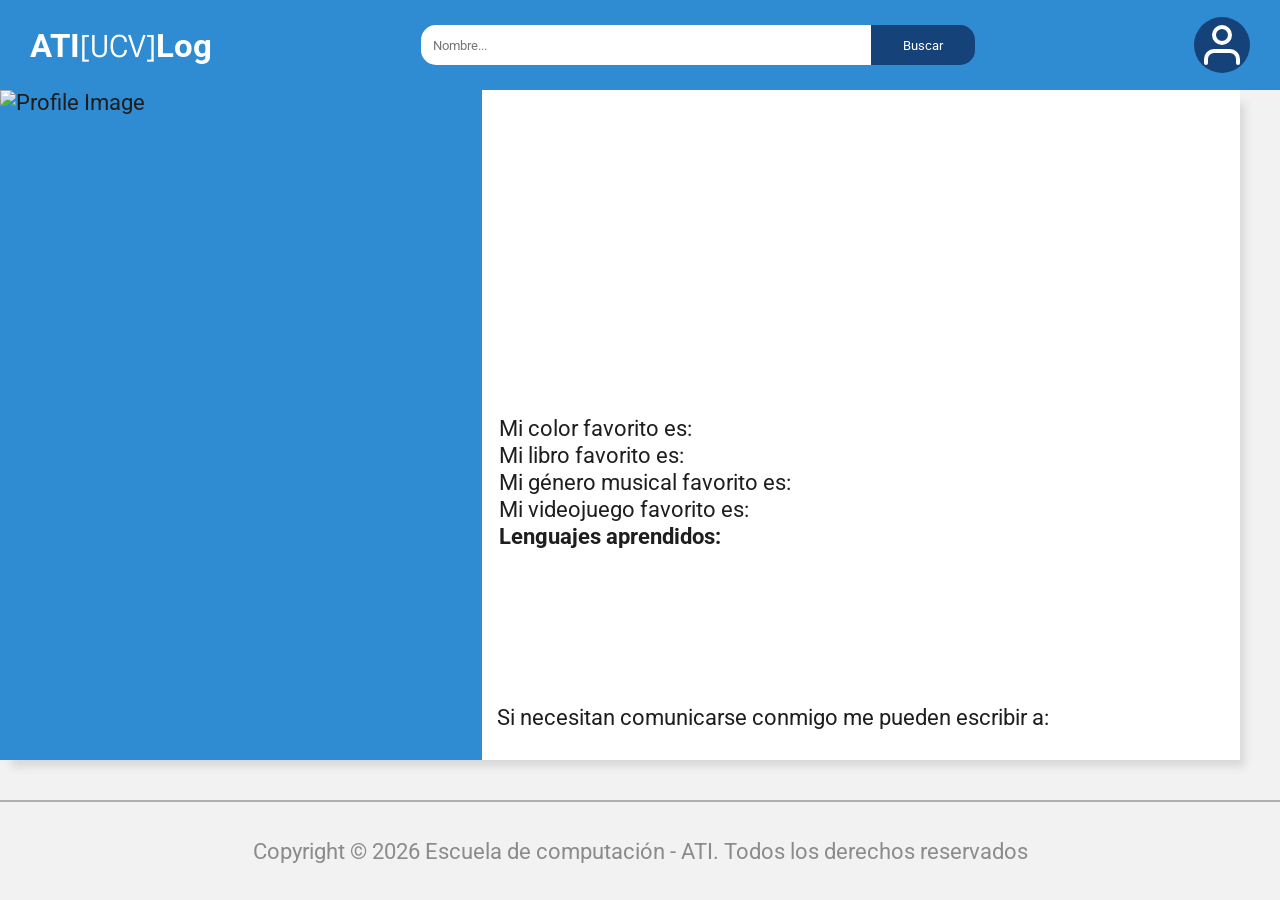
==== profile.html @ 92401bae "listado de perﬁles dinámico usando javascript" ====
<!DOCTYPE html>
<html lang="en">

<head>
    <meta charset="UTF-8">
    <meta name="viewport" content="width=device-width, initial-scale=1.0">
    <link rel="icon" sizes="32x32" href="../icon/cropped-logonuevo-32x32.png">
    <link rel="icon" sizes="192x192" href="../icon/cropped-logonuevo-192x192.png">
    <title>Edwyn Guzmán</title>
    <link rel="stylesheet" href="../css/style.css">
</head>

<body>
    <header class="header">
        <nav class="nav">
            <div class="nav-container-icon">
                <h1 class="icono" onclick="window.location.href='/index.html'">ATI<span>[UCV]</span>Log</h1>
            </div>

            <div class="nav-container-search">
                <div class="search-box">
                    <input type="text" placeholder="Nombre..." class="search-input">
                    <button class="search-button">Buscar</button>
                </div>
            </div>

            <div class="nav-container-user">
                <div class="user-box">
                    <img src="../icon/userIcon.svg" alt="User Icon" class="user-icon">
                </div>

                <div class="user-menu">
                    <img src="../icon/menuIcon.svg" alt="User Icon Menu" class="user-menu-icon">
                </div>
            </div>
        </nav>
    </header>
    <section class="profile-container">
        <div class="profile-container-left">
            <div>
               <picture>
                    <source media="(max-width: 768px)" srcset="./30326271Small.jpg"  class="profile-img" type="image/jpeg">
                    <img src="./30326271Big.jpg" alt="Profile Image" class="profile-img">
                </picture>
            </div>
        </div>
        <div class="profile-container-right">
            <h1 class="profile-title"></h1>

            <p class="profile-description">


            </p>

            <table class="profile-container-feature">
                <tr class="feature-1">
                    <td>Mi color favorito es: </td>
                    <td>  </td>
                </tr>
                <tr class="feature-2">
                    <td>Mi libro favorito es: </td>
                    <td></td>
                </tr>
                <tr class="feature-3">
                    <td>Mi género musical favorito es: </td>
                    <td></td>
                </tr>
                <tr class="feature-4">
                    <td>Mi videojuego favorito es: </td>
                    <td></td>
                </tr>

                <tr class="feature-5">
                    <td>Lenguajes aprendidos: </td>
                    <td></td>
                </tr>
            </table>

            <div class="contact-info">
                <p>
                    Si necesitan comunicarse conmigo me pueden escribir a:
                    <a href="mailto:edwynjesus30@gmail.com">
                       
                    </a>
                </p>

            </div>


        </div>
    </section>
    <footer class="footer">
        <p>Copyright © 2026 Escuela de computación - ATI. Todos los derechos reservados</p>
    </footer>
</body>

</html>
---- css/style.css ----
@import './_theme.css';

 :root {
     --img-profile-sm: 240px;
     --img-profile-md: 260px;

 }


 @media (width <=1200px) {
     :root {
         --img-profile-md: 240px;

     }

 }

 /* Estilos compartidos */
 * {
     margin: 0;
     padding: 0;
     box-sizing: border-box;
     font-family: var(--primary-font);
     color: var(--grey-950);
 }

 html {
     font-size: 22px;
 }

 body {
     background-color: var(--grey-50);
     display: grid;
     grid-template-rows: auto 1fr auto;
     height: 100vh;
 }

 source {
     position: absolute;
 }

 .header {
     background-color: var(--main-color);
     min-height: 90px;
     display: flex;
     align-items: center;
 }

 .nav {
     display: flex;
     align-items: center;
     justify-content: space-between;
     padding: 0 30px;
     height: 100%;
     flex-grow: 1;
     gap: 30px;
 }

 .nav-container-icon {
     flex: 0.3;
 }

 .icono {
     color: var(--white);
     cursor: pointer;
 }

 .icono span {
     color: var(--white);
     font-size: 1.4rem;
     font-weight: lighter;
     font-family: var(--flex-font);
 }

 .search-box {
     display: flex;
     align-items: center;
     justify-content: center;
     flex: 1;
 }

 .nav-container-search {
     flex: 0.5;
     display: flex;
     justify-content: center;

 }

 .search-input {
     padding: 8px 12px;
     border: none;
     border-radius: 15px 0 0 15px;
     outline: none;
     height: 40px;
     flex: 0.8;
 }

 .search-button {
     padding: 8px 12px;
     border: none;
     background-color: var(--accent-color);
     color: var(--white);
     cursor: pointer;
     height: 40px;
     border-radius: 0px 15px 15px 0px;
     padding: 8px 12px;
     flex: 0.15;
 }

 .nav-container-user {
     flex: 0.2;
     display: flex;
     justify-content: flex-end;
 }

 .user-box {
     display: flex;
     align-items: center;
     background-color: var(--accent-color);
     padding: 8px 10px;
     border-radius: 50%;
     cursor: pointer;
 }

 .user-menu {
     display: none;
 }

 .user-menu-icon {
     width: 40px;
     height: 40px;
     cursor: pointer;
 }

 .footer {
     display: flex;
     justify-content: center;
     align-items: center;
     text-align: center;
     padding: 15px 0;
     border-top: 2px solid var(--grey-200);
     height: 100px;

 }

 .footer p {
     color: var(--grey-400);
 }

 /*  Estilos de home/index.html */

 .home-container {
     max-width: 1290px;
     margin: 0 auto;
     padding: 25px;
     width: 100%;
     margin-bottom: 10px;
 }

 .home-container-title {
     margin: 0 auto;
     margin-bottom: 25px;
     padding-left: 10px;

 }

 .title {
     font-size: 1.5rem;
 }

 .home-container-cards {
     display: grid;
     grid-template-columns: repeat(auto-fit, minmax(var(--img-profile-md), 1fr));
     grid-template-rows: auto;
     gap: 30px;
     justify-items: center;


 }

 .card {
     display: flex;
     flex-direction: column;
     padding-bottom: 20px;
     border-radius: 20px;
     background-color: var(--main-color);
     overflow: hidden;
     min-width: var(--img-profile-md);
     transition: transform 0.3s ease, background-color 0.3s ease;
     cursor: pointer;
 }

 .card:hover {
     transform: scale(1.08) rotate(5deg);
     background-color: var(--accent-color);
 }

 .card-bottom {
     display: flex;
     align-items: center;
 }

 .card-container-img {
     width: 100%;
     height: 100%;
     overflow: hidden;
     display: flex;
 }

 .card-profile-img {
     width: 100%;
     max-height: var(--img-profile-md);
     object-fit: cover;
 }

 .card-bottom {
     padding: 15px;
     background-color: var(--white);
 }

 .card-title {
     font-size: 1.2rem;
     font-weight: 500;
 }



 /* Estilos de profile.html */

 .profile-container {
     display: flex;
     flex-direction: row;
     justify-content: center;
     margin-right: 40px;
     margin-bottom: 40px;
     box-shadow: 8px 10px 8px -3px var(--grey-100);
     background-color: var(--white);
     max-height: 700px;
     max-width: 1500px;
 }

 .profile-container-left {
     flex: 0.4;
     background-color: var(--main-color);
     padding-right: 6px;
     position: relative;
 }

 .profile-container-left div {
     display: flex;
     height: 100%;
 }

 .profile-container-left div picture {
     display: flex;
     flex: 1;

 }

 .profile-container-right {
     flex: 0.6;
     padding: 15px 30px 30px 15px;
     display: flex;
     flex-direction: column;
     justify-content: space-between;
     gap: 20px;
 }


 .profile-img {
     width: 100%;
     height: auto;
     border-bottom-right-radius: 18%;
     object-fit: cover;
 }

 .profile-title {
     color: var(--main-color);
 }


 .profile-description {
     font-style: italic;
     font-family: var(--condensed-font);
     max-width: 98%;
 }

 .feature-5 {
     font-weight: bold;
 }

 .contact-info a {
     font-weight: bold;
     color: var(--main-color);
     cursor: pointer;
 }

 .contact-info a:active,
 .contact-info a:visited {
     color: var(--accent-color);
 }

 /* Estilos para dispositivos móviles */
 @media (width <=480px) {

     html {
         font-size: 12px;
     }

     .nav-container-search {
         display: none;
     }

     .header {

         min-height: 70px;

     }

     .profile-container {
         flex-direction: column;
         max-height: max-content;
     }


     .card {
         min-width: var(--img-profile-sm);


     }

     .card-profile-img {
         max-height: var(--img-profile-sm);
     }

     .nav {
         padding: 0 10px;

     }

     .home-container {
         padding-left: 10px;
         padding-right: 10px;
     }

     .profile-container-left {
         flex: 0.5;
         padding-right: 0;
         padding-bottom: 6px;
     }

     .profile-container-right {
         flex: 0.5;
     }

     .profile-container {
         margin-right: 0;
         margin-bottom: 20px;

     }

     .user-box {
         display: none;
     }

     .user-menu {
         display: block;
     }

     .user-menu-icon {
         width: 30px;
         height: 30px;

     }

     .profile-img {
         max-height: 480px;
     }


 }

 /* Estilos para tablets y dispositivos con pantallas medianas */
 @media (481px <=width <=768px) {
     html {
         font-size: 14px;
     }

     .nav-container-search {
         display: none;
     }

     .profile-container {
         flex-direction: column;
         max-height: max-content;
     }

     .header {

         min-height: 70px;

     }

     .nav {
         padding: 0 25px;

     }


     .home-container-cards {
         gap: 60px;
     }

     .profile-container-left {
         flex: 0.5;
         padding-right: 0;
         padding-bottom: 6px;
     }

     .profile-container-right {
         flex: 0.5;
     }

     .profile-container {
         margin-right: 0;
         margin-bottom: 20px;

     }


     .user-box {
         display: none;
     }

     .user-menu {
         display: block;
     }

     .profile-img {
         max-height: 540px;
     }

 }

 /* Estilos para pnatallas pequeñas y ordenadores portatiles */
 @media (769px <=width <=1024px) {
     html {
         font-size: 16px;
     }

     .nav {
         padding: 0 25px;

     }

     .profile-container-left {
         flex: 0.55;
     }

     .profile-container-right {
         flex: 0.45;
     }

     .profile-container {
         max-height: 700px;
         margin-right: 20px;
     }
 }

 @media (1025px <=width <=1200px) {
     html {
         font-size: 18px;
     }

 }
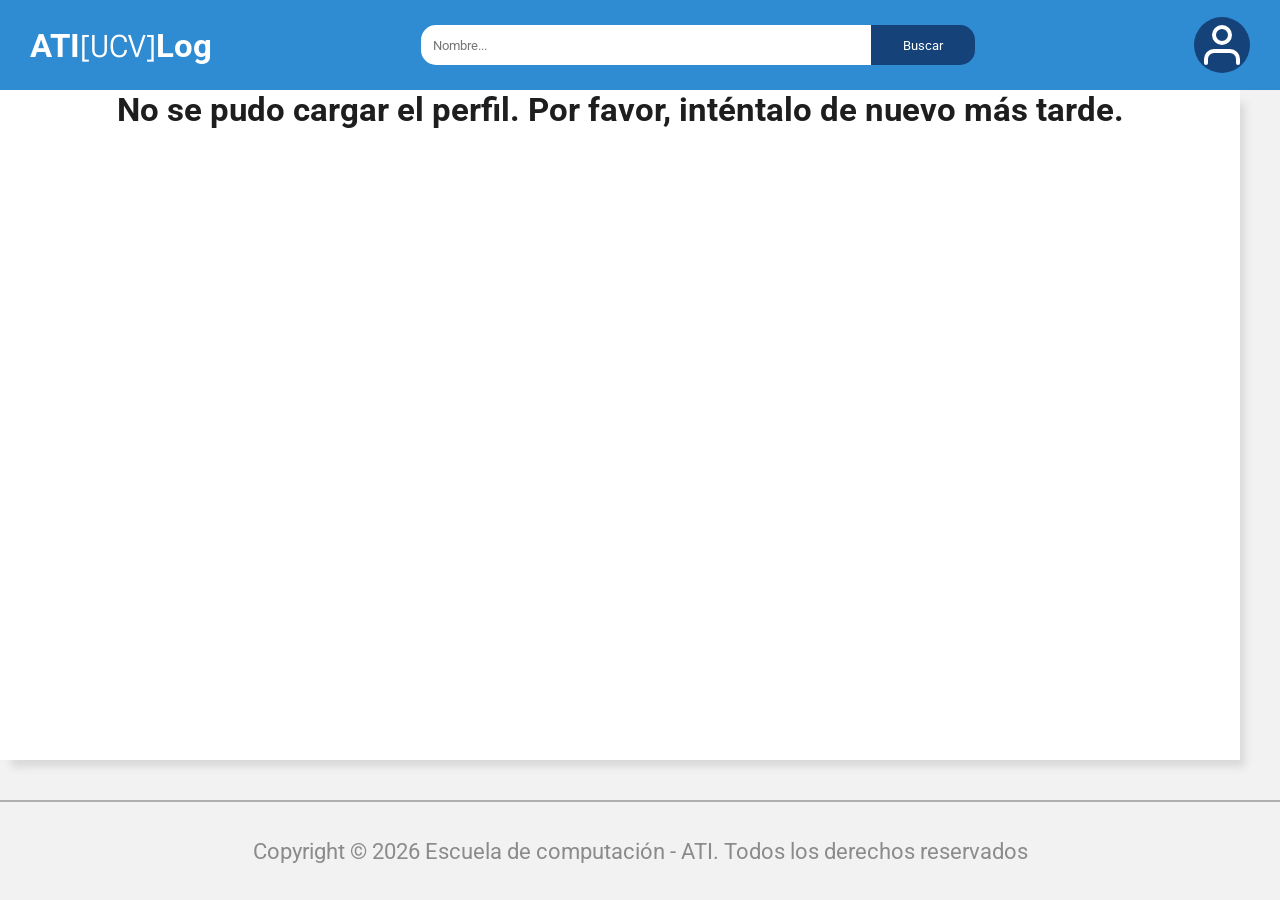
==== commit 1e8ddc9b: "perﬁl con información dinámica" ====
--- a/profile.html
+++ b/profile.html
@@ -8,89 +8,41 @@
     <link rel="icon" sizes="192x192" href="../icon/cropped-logonuevo-192x192.png">
     <title>Edwyn Guzmán</title>
     <link rel="stylesheet" href="../css/style.css">
+    <script type="text/javascript" src="./conf/configES.json" defer></script>
+    <script type="text/javascript" src="./js/profile.js" defer></script>
+
 </head>
 
 <body>
     <header class="header">
         <nav class="nav">
             <div class="nav-container-icon">
-                <h1 class="icono" onclick="window.location.href='/index.html'">ATI<span>[UCV]</span>Log</h1>
+                <h1 class="icono" id="icon-text"></h1>
             </div>
 
             <div class="nav-container-search">
                 <div class="search-box">
-                    <input type="text" placeholder="Nombre..." class="search-input">
-                    <button class="search-button">Buscar</button>
+                    <input type="text" placeholder="" class="search-input" id="search-input">
+                    <button class="search-button" id="search-button"></button>
                 </div>
             </div>
 
             <div class="nav-container-user">
-                <div class="user-box">
-                    <img src="../icon/userIcon.svg" alt="User Icon" class="user-icon">
+                <div class="user-box" id="user-box">
+                    <img src="./icon/userIcon.svg" alt="User Icon" class="user-icon" id="user-icon">
                 </div>
 
                 <div class="user-menu">
-                    <img src="../icon/menuIcon.svg" alt="User Icon Menu" class="user-menu-icon">
+                    <img src="./icon/menuIcon.svg" alt="User Icon Menu" class="user-menu-icon">
                 </div>
             </div>
         </nav>
     </header>
-    <section class="profile-container">
-        <div class="profile-container-left">
-            <div>
-               <picture>
-                    <source media="(max-width: 768px)" srcset="./30326271Small.jpg"  class="profile-img" type="image/jpeg">
-                    <img src="./30326271Big.jpg" alt="Profile Image" class="profile-img">
-                </picture>
-            </div>
-        </div>
-        <div class="profile-container-right">
-            <h1 class="profile-title"></h1>
-
-            <p class="profile-description">
-
-
-            </p>
-
-            <table class="profile-container-feature">
-                <tr class="feature-1">
-                    <td>Mi color favorito es: </td>
-                    <td>  </td>
-                </tr>
-                <tr class="feature-2">
-                    <td>Mi libro favorito es: </td>
-                    <td></td>
-                </tr>
-                <tr class="feature-3">
-                    <td>Mi género musical favorito es: </td>
-                    <td></td>
-                </tr>
-                <tr class="feature-4">
-                    <td>Mi videojuego favorito es: </td>
-                    <td></td>
-                </tr>
-
-                <tr class="feature-5">
-                    <td>Lenguajes aprendidos: </td>
-                    <td></td>
-                </tr>
-            </table>
-
-            <div class="contact-info">
-                <p>
-                    Si necesitan comunicarse conmigo me pueden escribir a:
-                    <a href="mailto:edwynjesus30@gmail.com">
-                       
-                    </a>
-                </p>
-
-            </div>
-
-
-        </div>
+    <section class="profile-container" id="profile-container">
+       
     </section>
     <footer class="footer">
-        <p>Copyright © 2026 Escuela de computación - ATI. Todos los derechos reservados</p>
+        <p id="footer-text"></p>
     </footer>
 </body>
 
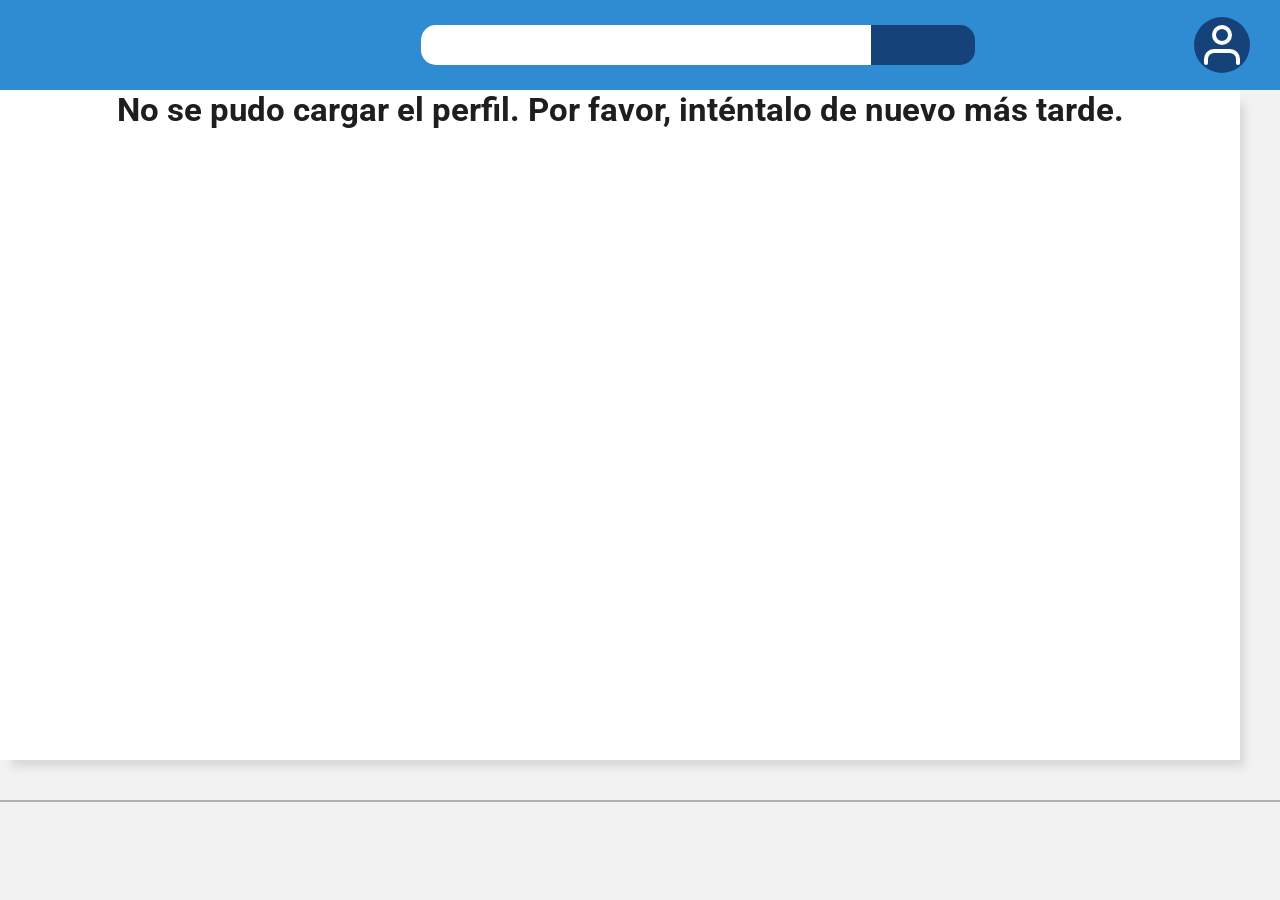
==== commit 3cc9d4b8: "cambio de lenguaje según atributo" ====
--- a/profile.html
+++ b/profile.html
@@ -1,5 +1,5 @@
 <!DOCTYPE html>
-<html lang="en">
+<html lang="es">
 
 <head>
     <meta charset="UTF-8">
@@ -8,7 +8,6 @@
     <link rel="icon" sizes="192x192" href="../icon/cropped-logonuevo-192x192.png">
     <title>Edwyn Guzmán</title>
     <link rel="stylesheet" href="../css/style.css">
-    <script type="text/javascript" src="./conf/configES.json" defer></script>
     <script type="text/javascript" src="./js/profile.js" defer></script>
 
 </head>
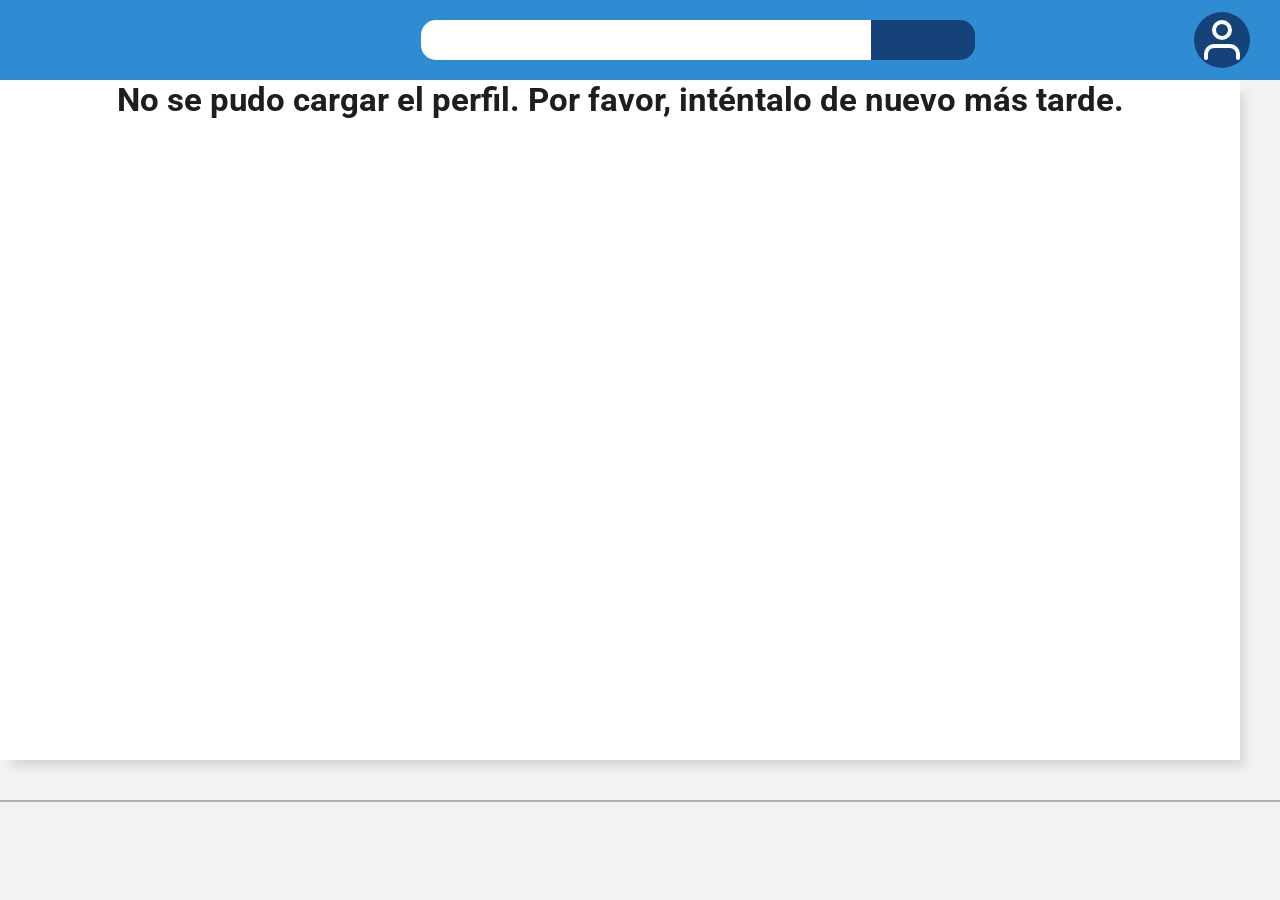
==== commit dce2ec23: "menú desplegable" ====
--- a/profile.html
+++ b/profile.html
@@ -8,6 +8,7 @@
     <link rel="icon" sizes="192x192" href="../icon/cropped-logonuevo-192x192.png">
     <title>Edwyn Guzmán</title>
     <link rel="stylesheet" href="../css/style.css">
+    <script type="text/javascript" src="./data/index.json" defer></script>
     <script type="text/javascript" src="./js/profile.js" defer></script>
 
 </head>
@@ -32,13 +33,35 @@
                 </div>
 
                 <div class="user-menu">
-                    <img src="./icon/menuIcon.svg" alt="User Icon Menu" class="user-menu-icon">
+                    <img src="./icon/menuIcon.svg" alt="User Icon Menu" class="user-menu-icon" id="user-menu-icon">
                 </div>
             </div>
         </nav>
+        <div class="container-nav-responsive" id="container-nav-responsive">
+            <div class="nav-container-search-responsive">
+                <div class="search-box-responsive">
+                    <input type="text" placeholder="" class="search-input-responsive" id="search-input-responsive">
+                    <button class="search-button-responsive" id="search-button-responsive"></button>
+                </div>
+            </div>
+            <div class="container-user-box-responsive" id="btn_user_resposive">
+                <div class="item-user-box-responsive">
+                    <h2 class="user-box-responsive-title" id="user-box-responsive-title"></h2>
+                    <div class="user-box-responsive" id="user-box">
+
+                        <img src="./icon/userIcon.svg" alt="User Icon" class="user-icon-responsive"
+                            id="user-icon-responsive">
+                    </div>
+                </div>
+            </div>
+
+        </div>
     </header>
     <section class="profile-container" id="profile-container">
-       
+
+    </section>
+    <section class="home-container" id="container-search-list">
+
     </section>
     <footer class="footer">
         <p id="footer-text"></p>
--- a/css/style.css
+++ b/css/style.css
@@ -28,6 +28,7 @@
      font-size: 22px;
  }
 
+
  body {
      background-color: var(--grey-50);
      display: grid;
@@ -39,21 +40,27 @@
      position: absolute;
  }
 
+
+
  .header {
      background-color: var(--main-color);
-     min-height: 90px;
-     display: flex;
-     align-items: center;
+     min-height: max-content;
+     display: flex;
+     flex-direction: column;
+     height: max-content;
+     position: relative;
+     padding: 0 30px;
+
  }
 
  .nav {
      display: flex;
      align-items: center;
      justify-content: space-between;
-     padding: 0 30px;
      height: 100%;
      flex-grow: 1;
      gap: 30px;
+     min-height: 80px;
  }
 
  .nav-container-icon {
@@ -72,21 +79,47 @@
      font-family: var(--flex-font);
  }
 
- .search-box {
+ .search-box,
+ .search-box-responsive {
      display: flex;
      align-items: center;
      justify-content: center;
      flex: 1;
  }
 
- .nav-container-search {
+ .nav-container-search,
+ .nav-container-search-responsive {
      flex: 0.5;
      display: flex;
      justify-content: center;
 
  }
 
- .search-input {
+  .nav-container-search-responsive {
+    padding-top: 10px;
+  }
+
+ .container-nav-responsive {
+     position: absolute;
+     top: -1000px;
+     display: flex;
+     flex-direction: column;
+     gap: 20px;
+     border-top: 1px solid white;
+     padding: 10px 0px;
+     
+ }
+
+ .relative {
+     position: relative;
+ }
+
+ .inset-0 {
+     inset: 0;
+ }
+
+ .search-input,
+ .search-input-responsive {
      padding: 8px 12px;
      border: none;
      border-radius: 15px 0 0 15px;
@@ -95,7 +128,12 @@
      flex: 0.8;
  }
 
- .search-button {
+ .search-input-responsive {
+    flex: 0.9;
+ }
+
+ .search-button,
+ .search-button-responsive {
      padding: 8px 12px;
      border: none;
      background-color: var(--accent-color);
@@ -113,17 +151,41 @@
      justify-content: flex-end;
  }
 
- .user-box {
+ .container-user-box-responsive {
+     display: flex;
+     justify-content: end;
+     align-items: center;
+     border-top: 1px solid white;
+     padding-top: 15px;
+     
+ }
+
+ .item-user-box-responsive {
+    display: flex;
+    gap: 15px;
+    align-items: center;
+    cursor: pointer;
+ }
+
+ .user-box-responsive-title {
+    color: var(--white);
+ }
+
+ .user-box,
+ .user-box-responsive {
      display: flex;
      align-items: center;
      background-color: var(--accent-color);
      padding: 8px 10px;
      border-radius: 50%;
      cursor: pointer;
+     width: 56px;
+     height: 56px;
  }
 
  .user-menu {
-     display: none;
+     visibility: hidden;
+     position: absolute;
  }
 
  .user-menu-icon {
@@ -131,6 +193,8 @@
      height: 40px;
      cursor: pointer;
  }
+
+
 
  .footer {
      display: flex;
@@ -188,6 +252,7 @@
      min-width: var(--img-profile-md);
      transition: transform 0.3s ease, background-color 0.3s ease;
      cursor: pointer;
+     max-height: 335px;
  }
 
  .card:hover {
@@ -311,11 +376,11 @@
          display: none;
      }
 
-     .header {
+     /* .header {
 
          min-height: 70px;
 
-     }
+     } */
 
      .profile-container {
          flex-direction: column;
@@ -333,7 +398,7 @@
          max-height: var(--img-profile-sm);
      }
 
-     .nav {
+     .header {
          padding: 0 10px;
 
      }
@@ -364,7 +429,8 @@
      }
 
      .user-menu {
-         display: block;
+         visibility: visible;
+         position: relative;
      }
 
      .user-menu-icon {
@@ -381,7 +447,7 @@
  }
 
  /* Estilos para tablets y dispositivos con pantallas medianas */
- @media (481px <=width <=768px) {
+ @media (481px <= width <=768px) {
      html {
          font-size: 14px;
      }
@@ -395,13 +461,13 @@
          max-height: max-content;
      }
 
+     /* .header {
+
+         min-height: 70px;
+
+     } */
+
      .header {
-
-         min-height: 70px;
-
-     }
-
-     .nav {
          padding: 0 25px;
 
      }
@@ -433,7 +499,8 @@
      }
 
      .user-menu {
-         display: block;
+         visibility: visible;
+         position: relative;
      }
 
      .profile-img {
@@ -448,7 +515,7 @@
          font-size: 16px;
      }
 
-     .nav {
+     .header {
          padding: 0 25px;
 
      }
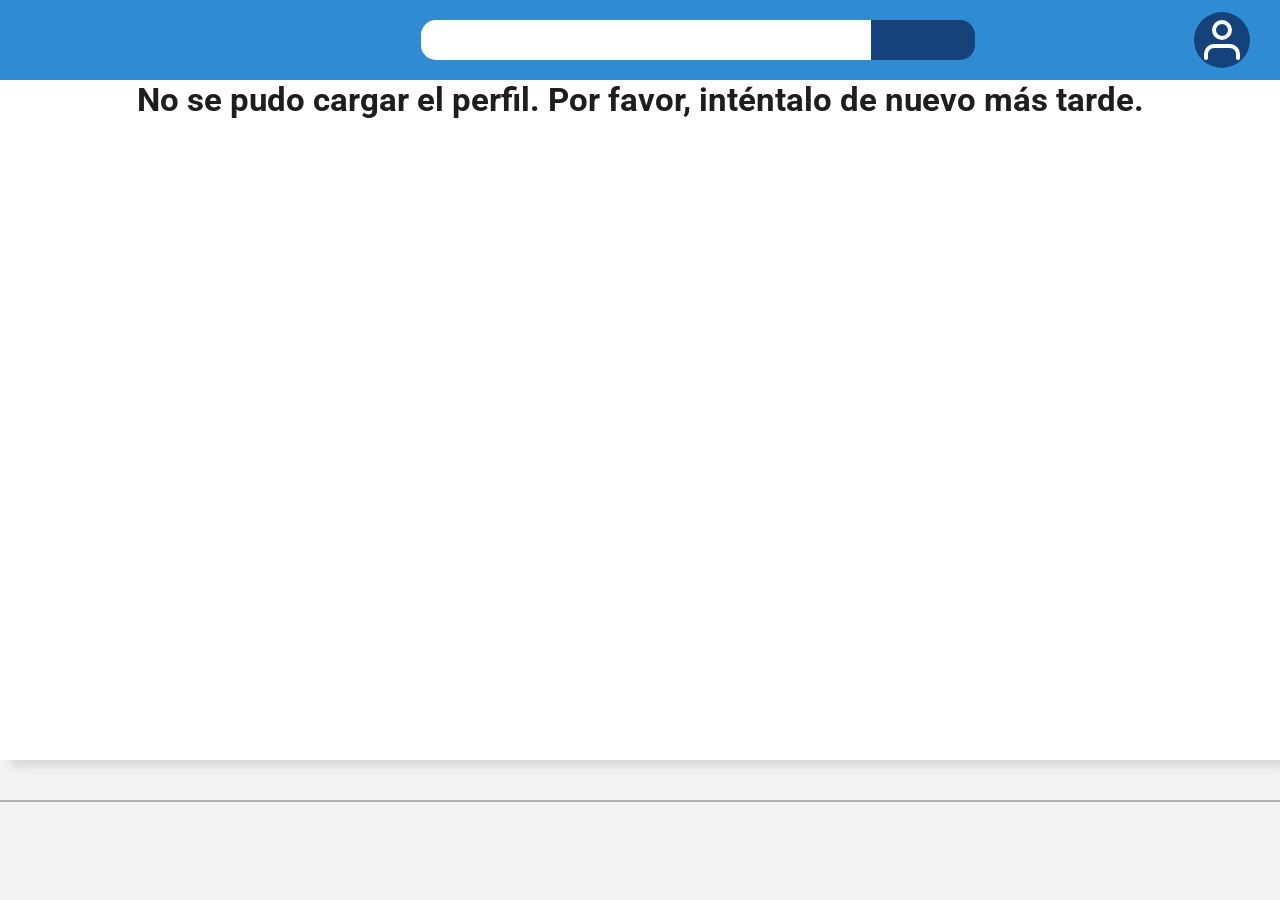
==== commit fec7c31b: "correción de errores" ====
--- a/profile.html
+++ b/profile.html
@@ -4,10 +4,10 @@
 <head>
     <meta charset="UTF-8">
     <meta name="viewport" content="width=device-width, initial-scale=1.0">
-    <link rel="icon" sizes="32x32" href="../icon/cropped-logonuevo-32x32.png">
-    <link rel="icon" sizes="192x192" href="../icon/cropped-logonuevo-192x192.png">
+    <link rel="icon" sizes="32x32" href="./icon/cropped-logonuevo-32x32.png">
+    <link rel="icon" sizes="192x192" href="./icon/cropped-logonuevo-192x192.png">
     <title>Edwyn Guzmán</title>
-    <link rel="stylesheet" href="../css/style.css">
+    <link rel="stylesheet" href="./css/style.css">
     <script type="text/javascript" src="./data/index.json" defer></script>
     <script type="text/javascript" src="./js/profile.js" defer></script>
 
--- a/css/style.css
+++ b/css/style.css
@@ -296,12 +296,11 @@
      display: flex;
      flex-direction: row;
      justify-content: center;
-     margin-right: 40px;
      margin-bottom: 40px;
      box-shadow: 8px 10px 8px -3px var(--grey-100);
      background-color: var(--white);
      max-height: 700px;
-     max-width: 1500px;
+   
  }
 
  .profile-container-left {
